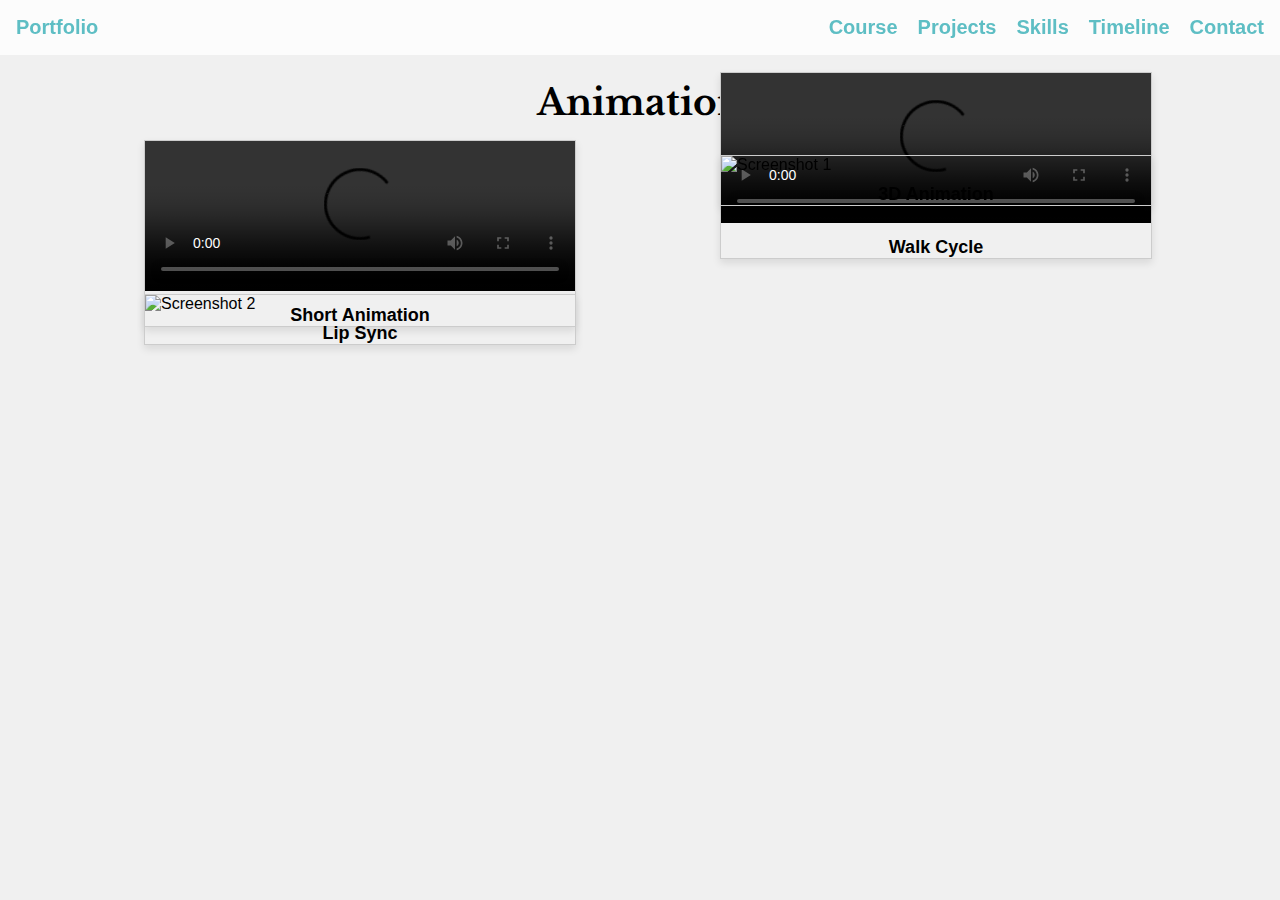
==== animate.html @ f0c2255b "Add files via upload" ====
<!DOCTYPE html>
<html lang="en">
<head>
    <meta charset="UTF-8">
    <meta name="viewport" content="width=device-width, initial-scale=1.0">
    <title>Animation</title>
    <link href="https://fonts.googleapis.com/css2?family=Libre+Baskerville:wght@700&display=swap" rel="stylesheet">
    <style>
        body {
            font-family: Arial, sans-serif;
            background-color: #f0f0f0;
            margin: 0;
            padding: 0;
            display: flex;
            flex-direction: column;
            align-items: center;
        }

        .nav-container {
            position: fixed;
            width: 100%;
            z-index: 1000;
            background-color: rgba(255, 255, 255, 0.8); /* Semi-transparent background for nav */
        }

        nav {
            background-color: transparent;
            padding: 1rem;
            display: flex;
            justify-content: space-between;
            align-items: center;
            font-family: 'Inria Sans', sans-serif;
            font-weight: bold;
            font-size: 20px;
        }

        nav .left {
            display: flex;
            align-items: center;
        }

        nav .right {
            display: flex;
            align-items: center;
        }

        nav ul {
            list-style-type: none;
            margin: 0;
            padding: 0;
            display: flex;
        }

        nav ul li {
            margin-left: 20px;
        }

        nav ul li a, nav .left a {
            color: #5EBEC4;
            text-decoration: none;
        }

        .animate-title {
            color: #000000;
            font-family: 'Libre Baskerville', serif;
            font-weight: bold;
            font-size: 36px;
            margin-bottom: 20px;
            position: absolute;
            text-align: center;
            top: 80px; /* Adjusted top position */
            left: center; /* Adjusted left position */
        }

        .portfolio-item {
            margin: 20px;
            display: inline-block;
            border: 1px solid #ccc;
            overflow: hidden;
            box-shadow: 0 4px 8px rgba(0, 0, 0, 0.1);
            border-radius: 0; /* Remove rounded corners */
        }

        .portfolio-item img {
            display: block;
            width: 100%; /* Ensure the image fills its container */
            height: auto; /* Maintain aspect ratio */
        }

        .image-label {
            margin-top: 10px; /* Adjust spacing between image and label */
            font-size: 18px;
            font-weight: 600;
            color: #000000;
            text-decoration: none; /* Remove underline */
            text-align: center;
        }

        .d-image {
           top: -410px; /* Adjust top position for the web image */
           left: 40%; /* Center horizontally */
           width: 430px;
           height: auto;
           transform: translateX(-50%);
           position: relative;
        }

        .face-image {
           top: -180px; /* Adjust top position for the web image */
           left: -5%; /* Center horizontally */
           width: 430px;
           height: auto;
           transform: translateX(-50%);
           position: relative;
        }

        .video-container {
            position: relative;
            width: 100%;
            max-width: 800px; /* Adjust max-width as needed */
        }

        .video-container video {
            width: 100%;
            height: auto;
        }

        .tele-video {
           top: 120px; /* Adjust top position for the web image */
           left: -5%; /* Center horizontally */
           width: 430px;
           height: auto;
           transform: translateX(-50%);
           position: relative;
        }

        .walk-video {
           top: -175px; /* Adjust top position for the web image */
           left: 40%; /* Center horizontally */
           width: 430px;
           height: auto;
           transform: translateX(-50%);
           position: relative;
        }
    </style>
</head>
<body>
    <div class="nav-container">
        <nav>
            <div class="left">
                <a href="homepage.html">Portfolio</a>
            </div>
            <div class="right">
                <ul>
                    <li><a href="homepage.html #layer2">Course</a></li>
                    <li><a href="homepage.html #layer3">Projects</a></li>
                    <li><a href="homepage.html #layer4">Skills</a></li>
                    <li><a href="homepage.html #layer6">Timeline</a></li>
                    <li><a href="homepage.html #layer7">Contact</a></li>
                </ul>
            </div>
        </nav>
    </div>

    <div class="animate-title">Animation</div>
    <div style="height: 0px;"> <!-- Placeholder for content to show scrollbar -->
    </div>

    <div class="portfolio-item video-container tele-video">
        <video controls>
            <source src="C:\Users\60124\OneDrive\Dina\VID-20230126-WA0033.mp4" type="video/mp4">
            <!-- Add more source tags for additional video formats if needed -->
            Your browser does not support the video tag.
        </video>
        <div class="image-label">Short Animation</div>
    </div>

    <div class="portfolio-item video-container walk-video">
        <video controls>
            <source src="C:\Users\60124\OneDrive\Dina\lv_0_20240709182040.mp4" type="video/mp4">
            <!-- Add more source tags for additional video formats if needed -->
            Your browser does not support the video tag.
        </video>
        <div class="image-label">Walk Cycle</div>
    </div>

    <div class="portfolio-item face-image">
        <img src="C:\Users\60124\OneDrive\Pictures\Screenshots\Screenshot 2024-04-04 102710.png" alt="Screenshot 2">
        <div class="image-label">Lip Sync</div>
    </div>

    <div class="portfolio-item d-image">
        <img src="C:\Users\60124\OneDrive\Pictures\Screenshots\Screenshot 2024-04-04 103459.png" alt="Screenshot 1">
        <div class="image-label">3D Animation</div>
    </div>

</body>
</html>
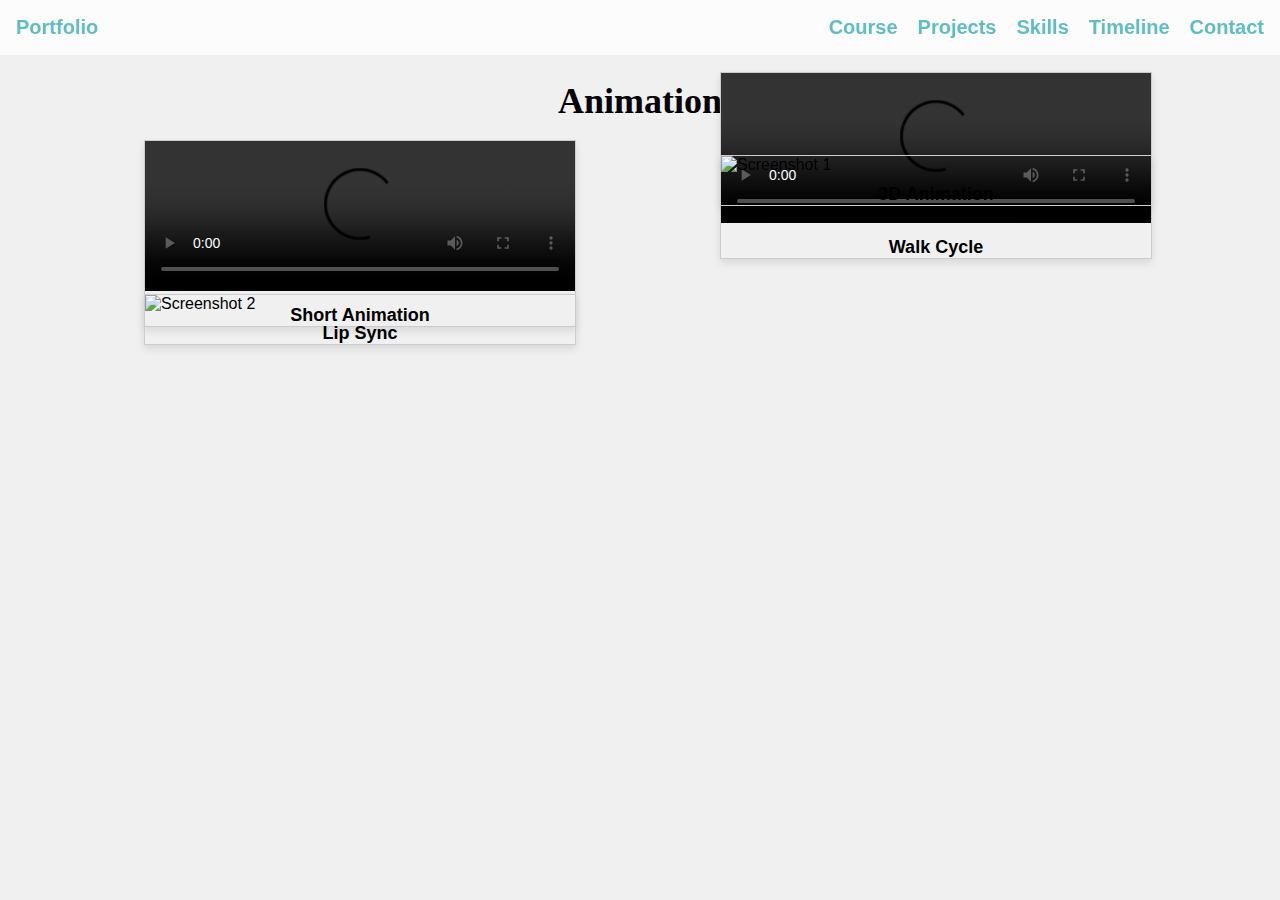
==== commit 3173fa39: "Add files via upload" ====
--- a/animate.html
+++ b/animate.html
@@ -4,145 +4,8 @@
     <meta charset="UTF-8">
     <meta name="viewport" content="width=device-width, initial-scale=1.0">
     <title>Animation</title>
-    <link href="https://fonts.googleapis.com/css2?family=Libre+Baskerville:wght@700&display=swap" rel="stylesheet">
-    <style>
-        body {
-            font-family: Arial, sans-serif;
-            background-color: #f0f0f0;
-            margin: 0;
-            padding: 0;
-            display: flex;
-            flex-direction: column;
-            align-items: center;
-        }
-
-        .nav-container {
-            position: fixed;
-            width: 100%;
-            z-index: 1000;
-            background-color: rgba(255, 255, 255, 0.8); /* Semi-transparent background for nav */
-        }
-
-        nav {
-            background-color: transparent;
-            padding: 1rem;
-            display: flex;
-            justify-content: space-between;
-            align-items: center;
-            font-family: 'Inria Sans', sans-serif;
-            font-weight: bold;
-            font-size: 20px;
-        }
-
-        nav .left {
-            display: flex;
-            align-items: center;
-        }
-
-        nav .right {
-            display: flex;
-            align-items: center;
-        }
-
-        nav ul {
-            list-style-type: none;
-            margin: 0;
-            padding: 0;
-            display: flex;
-        }
-
-        nav ul li {
-            margin-left: 20px;
-        }
-
-        nav ul li a, nav .left a {
-            color: #5EBEC4;
-            text-decoration: none;
-        }
-
-        .animate-title {
-            color: #000000;
-            font-family: 'Libre Baskerville', serif;
-            font-weight: bold;
-            font-size: 36px;
-            margin-bottom: 20px;
-            position: absolute;
-            text-align: center;
-            top: 80px; /* Adjusted top position */
-            left: center; /* Adjusted left position */
-        }
-
-        .portfolio-item {
-            margin: 20px;
-            display: inline-block;
-            border: 1px solid #ccc;
-            overflow: hidden;
-            box-shadow: 0 4px 8px rgba(0, 0, 0, 0.1);
-            border-radius: 0; /* Remove rounded corners */
-        }
-
-        .portfolio-item img {
-            display: block;
-            width: 100%; /* Ensure the image fills its container */
-            height: auto; /* Maintain aspect ratio */
-        }
-
-        .image-label {
-            margin-top: 10px; /* Adjust spacing between image and label */
-            font-size: 18px;
-            font-weight: 600;
-            color: #000000;
-            text-decoration: none; /* Remove underline */
-            text-align: center;
-        }
-
-        .d-image {
-           top: -410px; /* Adjust top position for the web image */
-           left: 40%; /* Center horizontally */
-           width: 430px;
-           height: auto;
-           transform: translateX(-50%);
-           position: relative;
-        }
-
-        .face-image {
-           top: -180px; /* Adjust top position for the web image */
-           left: -5%; /* Center horizontally */
-           width: 430px;
-           height: auto;
-           transform: translateX(-50%);
-           position: relative;
-        }
-
-        .video-container {
-            position: relative;
-            width: 100%;
-            max-width: 800px; /* Adjust max-width as needed */
-        }
-
-        .video-container video {
-            width: 100%;
-            height: auto;
-        }
-
-        .tele-video {
-           top: 120px; /* Adjust top position for the web image */
-           left: -5%; /* Center horizontally */
-           width: 430px;
-           height: auto;
-           transform: translateX(-50%);
-           position: relative;
-        }
-
-        .walk-video {
-           top: -175px; /* Adjust top position for the web image */
-           left: 40%; /* Center horizontally */
-           width: 430px;
-           height: auto;
-           transform: translateX(-50%);
-           position: relative;
-        }
-    </style>
+    <link href="style2.css" rel="stylesheet">
+    
 </head>
 <body>
     <div class="nav-container">
--- a/style2.css
+++ b/style2.css
@@ -0,0 +1,137 @@
+
+        body {
+            font-family: Arial, sans-serif;
+            background-color: #f0f0f0;
+            margin: 0;
+            padding: 0;
+            display: flex;
+            flex-direction: column;
+            align-items: center;
+        }
+
+        .nav-container {
+            position: fixed;
+            width: 100%;
+            z-index: 1000;
+            background-color: rgba(255, 255, 255, 0.8); /* Semi-transparent background for nav */
+        }
+
+        nav {
+            background-color: transparent;
+            padding: 1rem;
+            display: flex;
+            justify-content: space-between;
+            align-items: center;
+            font-family: 'Inria Sans', sans-serif;
+            font-weight: bold;
+            font-size: 20px;
+        }
+
+        nav .left {
+            display: flex;
+            align-items: center;
+        }
+
+        nav .right {
+            display: flex;
+            align-items: center;
+        }
+
+        nav ul {
+            list-style-type: none;
+            margin: 0;
+            padding: 0;
+            display: flex;
+        }
+
+        nav ul li {
+            margin-left: 20px;
+        }
+
+        nav ul li a, nav .left a {
+            color: #5EBEC4;
+            text-decoration: none;
+        }
+
+        .animate-title {
+            color: #000000;
+            font-family: 'Libre Baskerville', serif;
+            font-weight: bold;
+            font-size: 36px;
+            margin-bottom: 20px;
+            position: absolute;
+            text-align: center;
+            top: 80px; /* Adjusted top position */
+            left: center; /* Adjusted left position */
+        }
+
+        .portfolio-item {
+            margin: 20px;
+            display: inline-block;
+            border: 1px solid #ccc;
+            overflow: hidden;
+            box-shadow: 0 4px 8px rgba(0, 0, 0, 0.1);
+            border-radius: 0; /* Remove rounded corners */
+        }
+
+        .portfolio-item img {
+            display: block;
+            width: 100%; /* Ensure the image fills its container */
+            height: auto; /* Maintain aspect ratio */
+        }
+
+        .image-label {
+            margin-top: 10px; /* Adjust spacing between image and label */
+            font-size: 18px;
+            font-weight: 600;
+            color: #000000;
+            text-decoration: none; /* Remove underline */
+            text-align: center;
+        }
+
+        .d-image {
+           top: -410px; /* Adjust top position for the web image */
+           left: 40%; /* Center horizontally */
+           width: 430px;
+           height: auto;
+           transform: translateX(-50%);
+           position: relative;
+        }
+
+        .face-image {
+           top: -180px; /* Adjust top position for the web image */
+           left: -5%; /* Center horizontally */
+           width: 430px;
+           height: auto;
+           transform: translateX(-50%);
+           position: relative;
+        }
+
+        .video-container {
+            position: relative;
+            width: 100%;
+            max-width: 800px; /* Adjust max-width as needed */
+        }
+
+        .video-container video {
+            width: 100%;
+            height: auto;
+        }
+
+        .tele-video {
+           top: 120px; /* Adjust top position for the web image */
+           left: -5%; /* Center horizontally */
+           width: 430px;
+           height: auto;
+           transform: translateX(-50%);
+           position: relative;
+        }
+
+        .walk-video {
+           top: -175px; /* Adjust top position for the web image */
+           left: 40%; /* Center horizontally */
+           width: 430px;
+           height: auto;
+           transform: translateX(-50%);
+           position: relative;
+        }
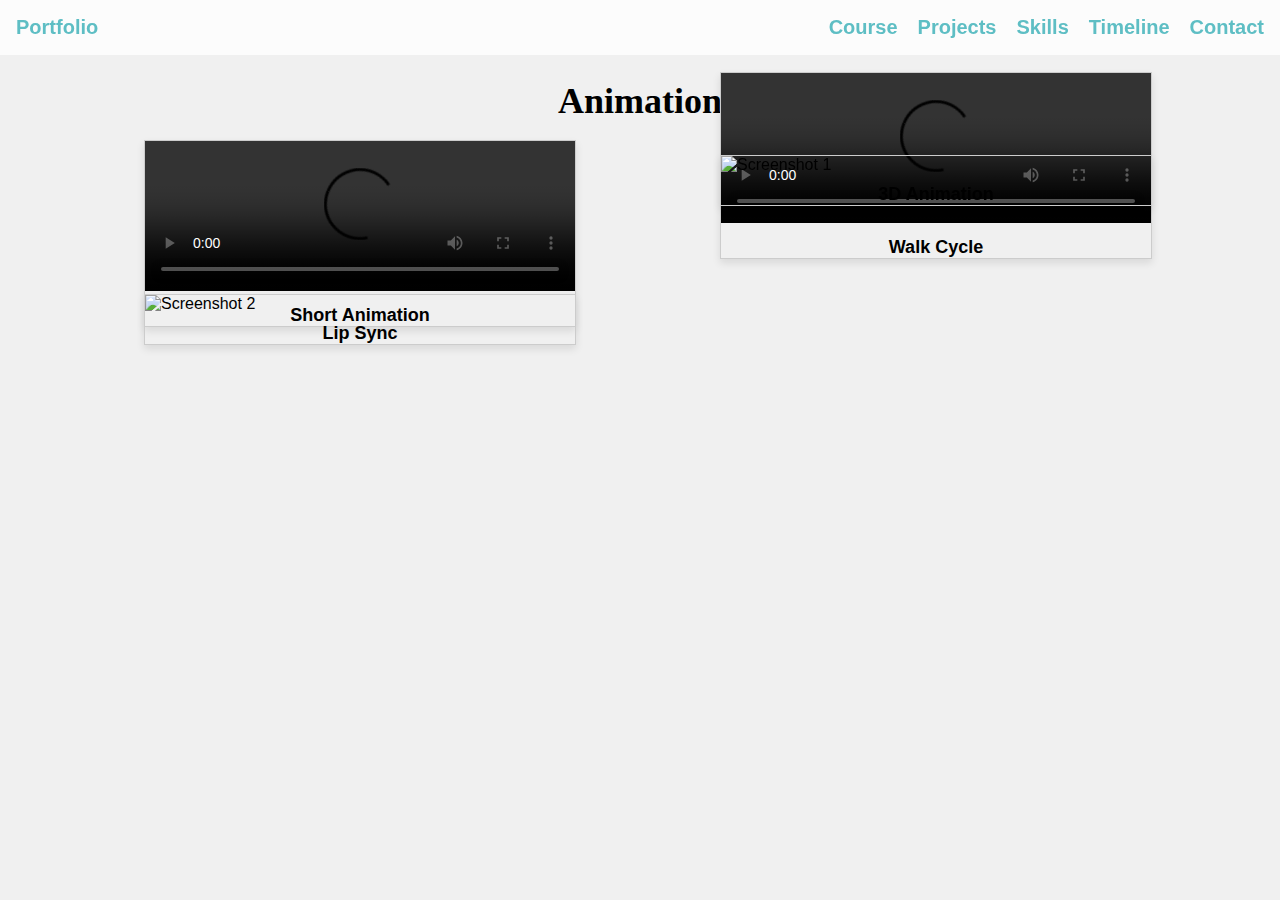
==== commit bcfb9dc9: "Add files via upload" ====
--- a/animate.html
+++ b/animate.html
@@ -31,7 +31,7 @@
 
     <div class="portfolio-item video-container tele-video">
         <video controls>
-            <source src="C:\Users\60124\OneDrive\Dina\VID-20230126-WA0033.mp4" type="video/mp4">
+            <source src="C:\Users\60124\OneDrive\Desktop\portfolio\img\animation\VID-20230126-WA0033.mp4" type="video/mp4">
             <!-- Add more source tags for additional video formats if needed -->
             Your browser does not support the video tag.
         </video>
@@ -40,7 +40,7 @@
 
     <div class="portfolio-item video-container walk-video">
         <video controls>
-            <source src="C:\Users\60124\OneDrive\Dina\lv_0_20240709182040.mp4" type="video/mp4">
+            <source src="C:\Users\60124\OneDrive\Desktop\portfolio\img\animation\lv_0_20240709182040.mp4" type="video/mp4">
             <!-- Add more source tags for additional video formats if needed -->
             Your browser does not support the video tag.
         </video>
@@ -48,12 +48,12 @@
     </div>
 
     <div class="portfolio-item face-image">
-        <img src="C:\Users\60124\OneDrive\Pictures\Screenshots\Screenshot 2024-04-04 102710.png" alt="Screenshot 2">
+        <img src="C:\Users\60124\OneDrive\Desktop\portfolio\img\animation\5.png" alt="Screenshot 2">
         <div class="image-label">Lip Sync</div>
     </div>
 
     <div class="portfolio-item d-image">
-        <img src="C:\Users\60124\OneDrive\Pictures\Screenshots\Screenshot 2024-04-04 103459.png" alt="Screenshot 1">
+        <img src="C:\Users\60124\OneDrive\Desktop\portfolio\img\animation\6.png" alt="Screenshot 1">
         <div class="image-label">3D Animation</div>
     </div>
 
